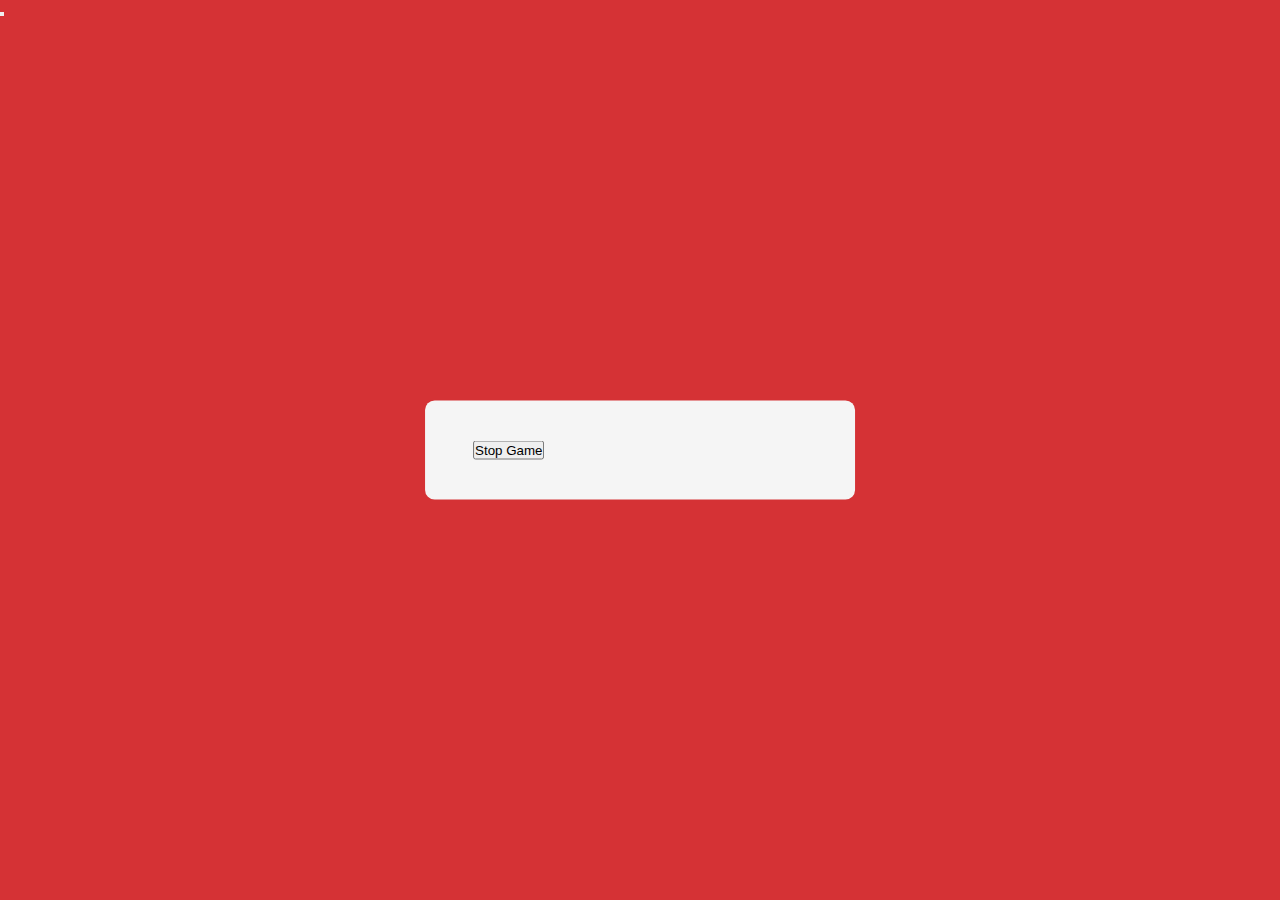
==== matchinggame.html @ e02c0dfd "first commit" ====
<!DOCTYPE html>
<html lang="en">
<head>
    <meta charset="UTF-8">
    <meta http-equiv="X-UA-Compatible" content="IE=edge">
    <meta name="viewport" content="width=device-width, initial-scale=1.0">
    <title>Document</title>
<link rel="stylesheet" href="matchinggame.css">
</head>
<body>
    <div class="wrapper">
        <div class="stats-container">

        </div>
        <div id="movescount">
            <div id="time"></div>
        </div>
        <div class="game-container" ></div>
        <button id="stop" class="hide">Stop Game</button>
     </div>
    <div class="controls-container">
        <p id="result"></p>
        <button id="start"></button>
    </div>
</body>
</html>
---- matchinggame.css ----
* {
padding: 0;
margin: 0;
box-sizing: border-box;
font-family: sans-serif;
}
body{
    background-color: #d53235
}
.wrapper {
    box-sizing: border-box;
    width: 26.87em;
    padding: 2.5em 3em;
    background-color: whitesmoke;
    position:absolute;
    transform: translate(-50%, -50%);
    left: 50%;
    top: 50%;
    border-radius: 0.6em;
    box-shadow: 0 0.9em 2.8em rgba(red, green, blue, alpha(86, 66, 0, 0.2));
}
.game-container{
    position: :relative;
    width: 100%;
    display: grid;
}
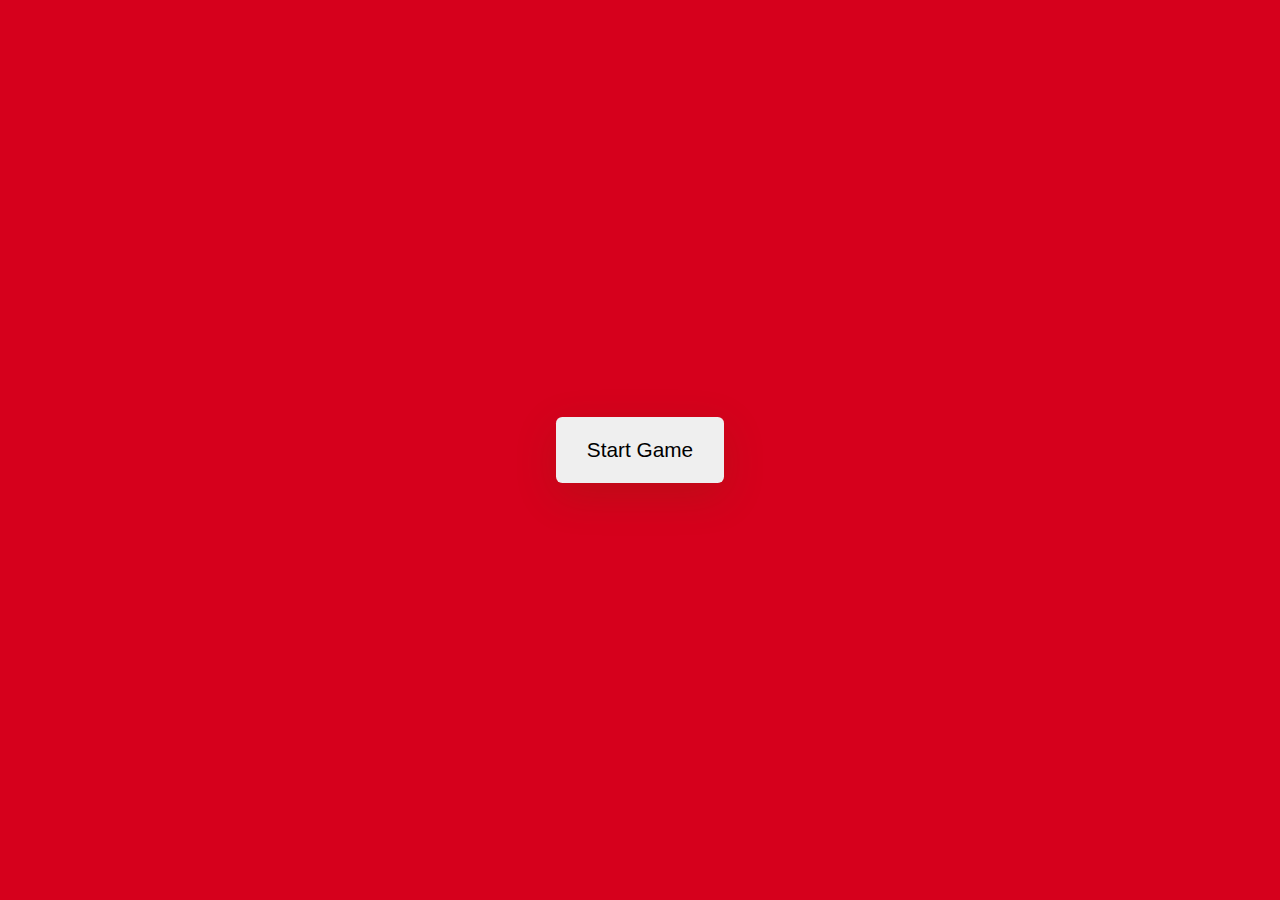
==== commit f0c08cb6: "thursday commit" ====
--- a/matchinggame.html
+++ b/matchinggame.html
@@ -1,26 +1,24 @@
 <!DOCTYPE html>
 <html lang="en">
-<head>
-    <meta charset="UTF-8">
-    <meta http-equiv="X-UA-Compatible" content="IE=edge">
-    <meta name="viewport" content="width=device-width, initial-scale=1.0">
-    <title>Document</title>
-<link rel="stylesheet" href="matchinggame.css">
-</head>
-<body>
+  <head>
+    <meta name="viewport" content="width=device-width, initial-scale=1.0" />
+    <title>Memory Game</title>
+    <link rel="stylesheet" href="matchinggame.css" />
+  </head>
+  <body>
     <div class="wrapper">
-        <div class="stats-container">
-
-        </div>
-        <div id="movescount">
-            <div id="time"></div>
-        </div>
-        <div class="game-container" ></div>
-        <button id="stop" class="hide">Stop Game</button>
-     </div>
+      <div class="stats-container">
+        <div id="moves-count"></div>
+        <div id="time"></div>
+      </div>
+      <div class="game-container"></div>
+      <button id="stop" class="hide">Stop Game</button>
+    </div>
     <div class="controls-container">
-        <p id="result"></p>
-        <button id="start"></button>
+      <p id="result"></p>
+      <button id="start">Start Game</button>
     </div>
-</body>
+    <!-- Script -->
+    <script src="matchinggame.js"></script>
+  </body>
 </html>--- a/matchinggame.css
+++ b/matchinggame.css
@@ -1,26 +1,109 @@
 * {
-padding: 0;
-margin: 0;
-box-sizing: border-box;
-font-family: sans-serif;
-}
-body{
-    background-color: #d53235
-}
-.wrapper {
+    padding: 0;
+    margin: 0;
     box-sizing: border-box;
+    font-family: sans-serif;
+  }
+  body {
+    background: color #d6001c;;
+  }
+  .wrapper {
+    box-sizing: content-box;
     width: 26.87em;
     padding: 2.5em 3em;
-    background-color: whitesmoke;
-    position:absolute;
+    background-color: #ffffff;
+    position: absolute;
     transform: translate(-50%, -50%);
     left: 50%;
     top: 50%;
     border-radius: 0.6em;
-    box-shadow: 0 0.9em 2.8em rgba(red, green, blue, alpha(86, 66, 0, 0.2));
-}
-.game-container{
-    position: :relative;
+    box-shadow: 0 0.9em 2.8em rgba(86, 66, 0, 0.2);
+  }
+  .game-container {
+    position: relative;
     width: 100%;
     display: grid;
-}+    gap: 0.6em;
+  }
+  .stats-container {
+    text-align: right;
+    margin-bottom: 1.2em;
+  }
+  .stats-container span {
+    font-weight: 600;
+  }
+  .card-container {
+    position: relative;
+    width: 6.25em;
+    height: 6.25em;
+    cursor: pointer;
+  }
+  .card-before,
+  .card-after {
+    position: absolute;
+    border-radius: 5px;
+    width: 100%;
+    height: 100%;
+    display: flex;
+    align-items: center;
+    justify-content: center;
+    border: 4px solid #000000;
+    transition: transform 0.7s ease-out;
+    backface-visibility: hidden;
+  }
+  .card-before {
+    background-color: ;
+    font-size: 2.8em;
+    font-weight: 600;
+  }
+  .card-after {
+    background-color: #ffffff;
+    transform: rotateY(180deg);
+  }
+  .card-container.flipped .card-before {
+    transform: rotateY(180deg);
+  }
+  .card-container.flipped .card-after {
+    transform: rotateY(0deg);
+  }
+  .controls-container {
+    position: absolute;
+    display: flex;
+    align-items: center;
+    justify-content: center;
+    flex-direction: column;
+    width: 100%;
+    height: 100%;
+    background-color:#d6001c;
+    top: 0;
+  }
+  button {
+    border: none;
+    border-radius: 0.3em;
+    padding: 1em 1.5em;
+    cursor: pointer;
+  }
+  #stop {
+    font-size: 1.1em;
+    display: block;
+    margin: 1.1em auto 0 auto;
+    background-color: #000000;
+    color: #ffffff;
+  }
+  .controls-container button {
+    font-size: 1.3em;
+    box-shadow: 0 0.6em 2em rgba(86, 66, 0, 0.2);
+  }
+  .hide {
+    display: none;
+  }
+  #result {
+    text-align: center;
+  }
+  #result h2 {
+    font-size: 2.5em;
+  }
+  #result h4 {
+    font-size: 1.8em;
+    margin: 0.6em 0 1em 0;
+  }